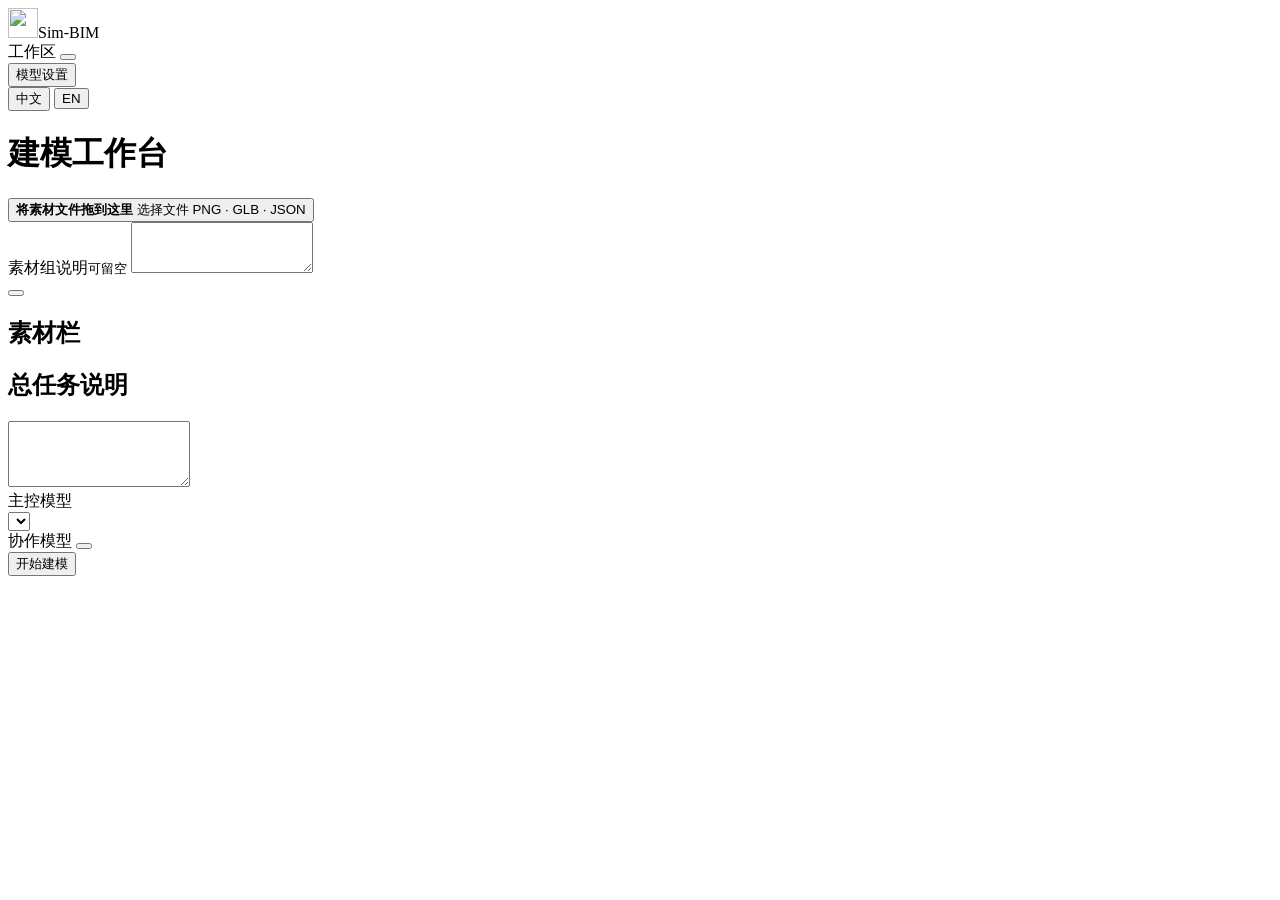
==== src/workbench/static/index.html @ 4235b6f8 "Add local bilingual BIM workbench with grouped materials and selectable model routes" ====
<!doctype html>
<html lang="zh-CN">
<head>
  <meta charset="utf-8">
  <meta name="viewport" content="width=device-width, initial-scale=1">
  <meta name="color-scheme" content="light">
  <title>Sim-BIM</title>
  <link rel="stylesheet" href="/static/style.css">
  <link rel="icon" href="/static/mark.svg" type="image/svg+xml">
  <script type="module" src="/static/app.js"></script>
</head>
<body>
  <header class="masthead">
    <div class="masthead-inner">
      <div class="brand"><img src="/static/mark.svg" alt="" width="30" height="30"><span>Sim-BIM</span></div>
      <div class="workspace-cell">
        <label for="workspace" data-t="workspace">工作区</label>
        <button class="select-button" id="workspace" type="button"><i data-icon="folder"></i><span class="value" id="workspace-value"></span><i data-icon="chevron"></i></button>
      </div>
      <div class="header-tools">
        <button id="settings" class="button" type="button"><i data-icon="settings"></i><span data-t="settings">模型设置</span></button>
        <div class="language" role="group" data-label="language">
          <button type="button" lang="zh-CN" data-lang="zh-CN" aria-pressed="true">中文</button>
          <button type="button" lang="en" data-lang="en" aria-pressed="false">EN</button>
        </div>
      </div>
    </div>
  </header>
  <main>
    <h1 data-t="title">建模工作台</h1>
    <div id="notice" class="notice" role="status" hidden><span id="notice-text"></span><button type="button" id="dismiss" class="icon-button" data-label="close"><i data-icon="close"></i></button></div>
    <div class="sheet">
      <section class="composer region" aria-labelledby="compose-heading">
        <div class="section-heading"><h2 id="compose-heading"></h2><button id="cancel-edit" type="button" class="text-button" data-t="cancelEdit" hidden>取消编辑</button></div>
        <input type="file" id="file-input" accept=".png,.glb,.json" multiple hidden>
        <button id="dropzone" type="button" class="dropzone">
          <span class="upload-icon"><i data-icon="upload"></i></span>
          <strong data-t="drop">将素材文件拖到这里</strong>
          <span class="browse-link" data-t="chooseFiles">选择文件</span>
          <span class="formats">PNG · GLB · JSON</span>
        </button>
        <div id="draft-files" class="file-list"></div>
        <label class="field-label" for="caption"><span data-t="caption">素材组说明</span><small data-t="optional">可留空</small></label>
        <textarea id="caption" rows="3" data-placeholder="captionHint"></textarea>
        <div class="composer-actions"><button id="add" type="button" class="button accent-outline"><i data-icon="plus"></i><span id="add-label"></span></button></div>
      </section>
      <section class="library region" aria-labelledby="library-heading">
        <div class="section-heading"><h2 id="library-heading" data-t="library">素材栏</h2><span id="counts" class="count"></span></div>
        <div id="blocks"></div>
        <section class="brief-section" aria-labelledby="brief-heading">
          <h2 id="brief-heading"><label for="task-brief" data-t="brief">总任务说明</label></h2>
          <textarea id="task-brief" rows="4"></textarea>
          <div class="run-models" role="group" data-label="configuration">
            <div class="config-cell">
              <label for="coordinator" data-t="coordinator">主控模型</label>
              <div class="select-wrap"><select id="coordinator"></select><i data-icon="chevron"></i></div>
            </div>
            <div class="config-cell">
              <label for="workers" data-t="workers">协作模型</label>
              <button class="select-button" id="workers" type="button"><span class="value" id="workers-value"></span><i data-icon="chevron"></i></button>
            </div>
          </div>
          <button id="run" type="button" class="button primary"><i data-icon="play"></i><span data-t="run">开始建模</span></button>
          <p id="run-hint" class="hint" aria-live="polite"></p>
          <div id="run-status" class="run-status" aria-live="polite" hidden></div>
        </section>
      </section>
    </div>
  </main>
  <dialog id="dialog" aria-labelledby="dialog-title"><div class="dialog-head"><h2 id="dialog-title"></h2><button class="icon-button" id="dialog-close" type="button" data-label="close"><i data-icon="close"></i></button></div><div id="dialog-body"></div></dialog>
</body>
</html>
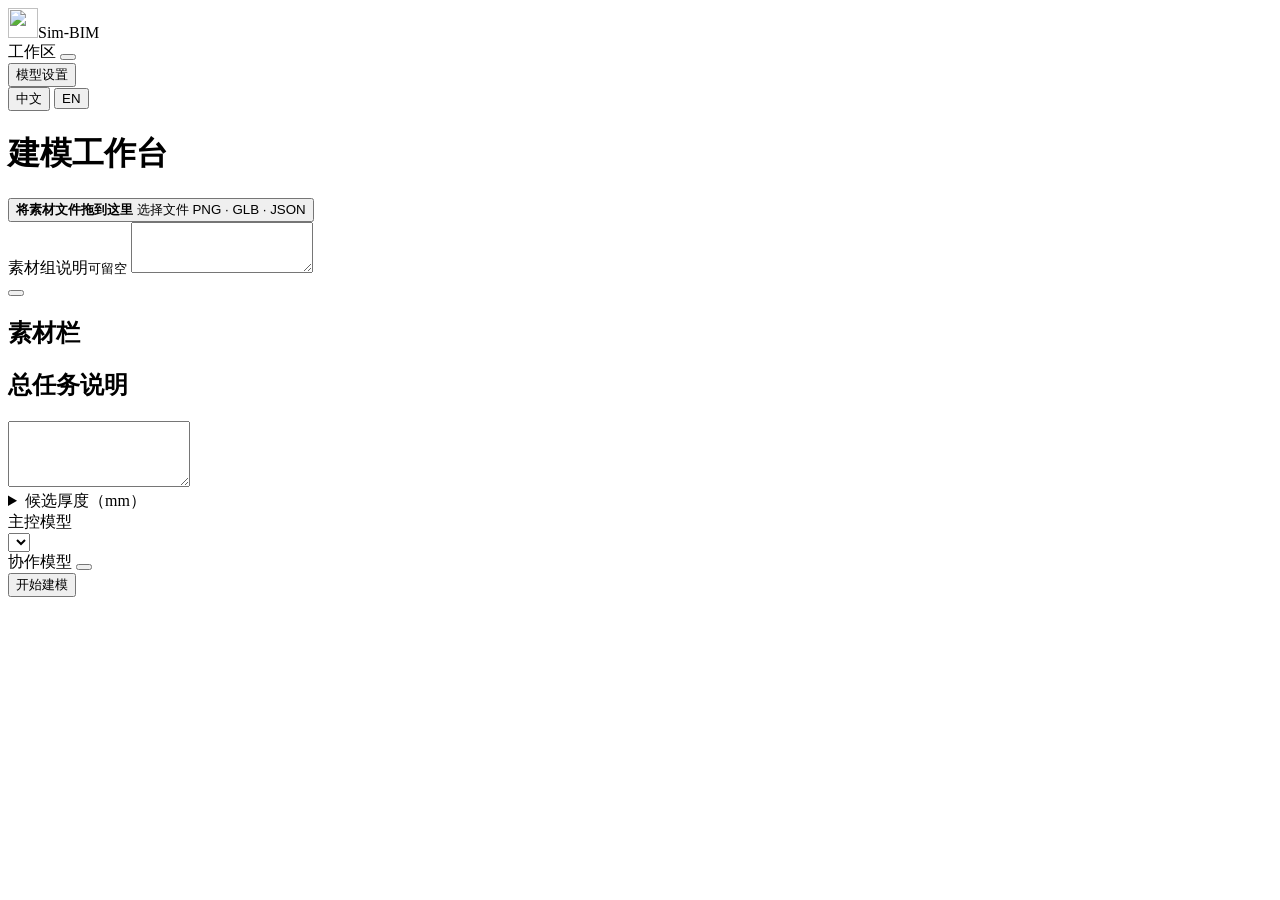
==== commit cd3260a1: "Deliver object-level spatial evidence and shared Sim-BIM surface properties" ====
--- a/src/workbench/static/index.html
+++ b/src/workbench/static/index.html
@@ -50,6 +50,10 @@
         <section class="brief-section" aria-labelledby="brief-heading">
           <h2 id="brief-heading"><label for="task-brief" data-t="brief">总任务说明</label></h2>
           <textarea id="task-brief" rows="4"></textarea>
+          <details id="thickness-options" class="thickness-options">
+            <summary data-t="thicknessCandidates">候选厚度（mm）</summary>
+            <div id="thickness-groups"></div>
+          </details>
           <div class="run-models" role="group" data-label="configuration">
             <div class="config-cell">
               <label for="coordinator" data-t="coordinator">主控模型</label>
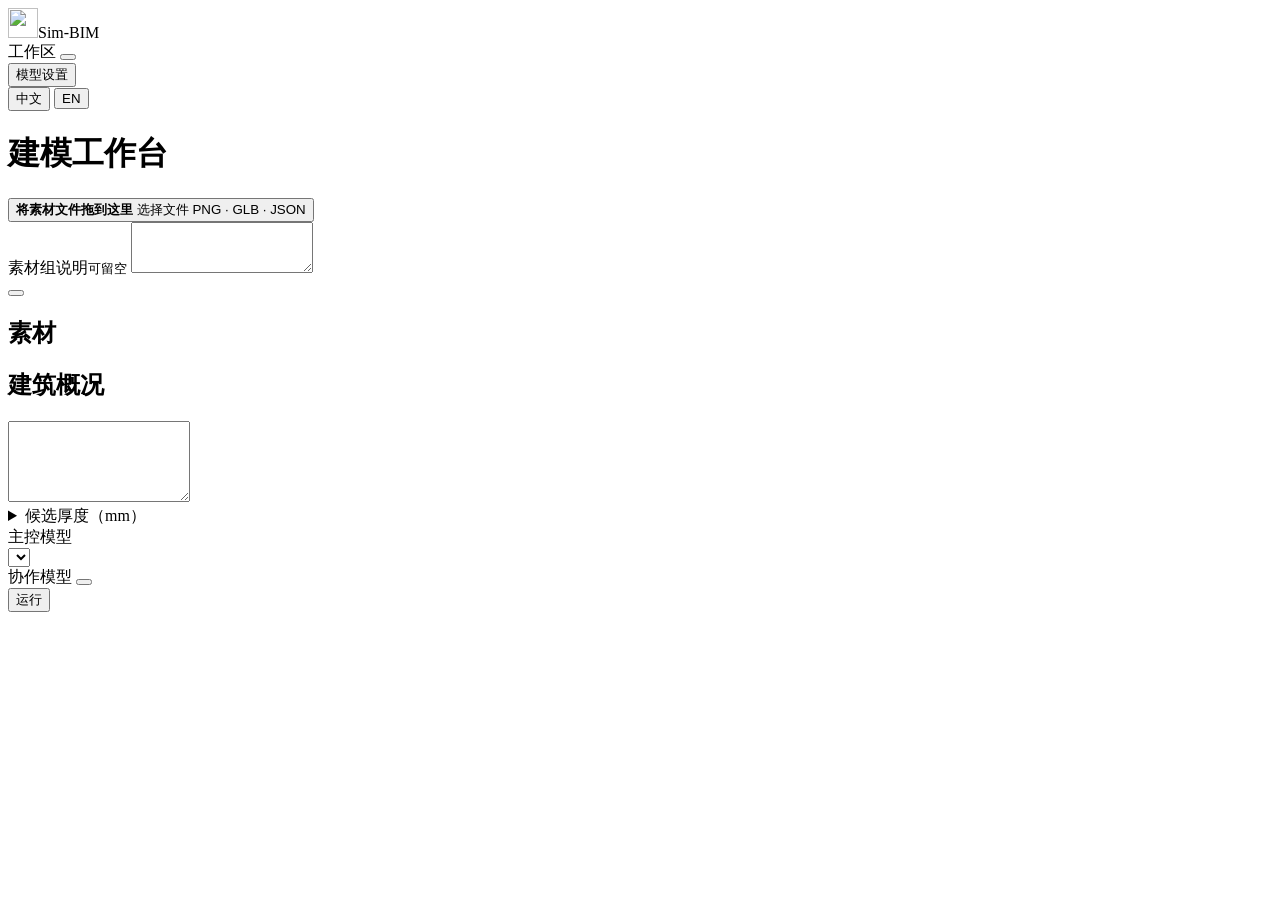
==== commit b7e097a9: "Separate building kickoff from modelling rules and refine workbench inputs" ====
--- a/src/workbench/static/index.html
+++ b/src/workbench/static/index.html
@@ -45,11 +45,11 @@
         <div class="composer-actions"><button id="add" type="button" class="button accent-outline"><i data-icon="plus"></i><span id="add-label"></span></button></div>
       </section>
       <section class="library region" aria-labelledby="library-heading">
-        <div class="section-heading"><h2 id="library-heading" data-t="library">素材栏</h2><span id="counts" class="count"></span></div>
+        <div class="section-heading"><h2 id="library-heading" data-t="library">素材</h2><span id="counts" class="count"></span></div>
         <div id="blocks"></div>
         <section class="brief-section" aria-labelledby="brief-heading">
-          <h2 id="brief-heading"><label for="task-brief" data-t="brief">总任务说明</label></h2>
-          <textarea id="task-brief" rows="4"></textarea>
+          <h2 id="brief-heading"><label for="task-brief" data-t="brief">建筑概况</label></h2>
+          <textarea id="task-brief" rows="5" data-placeholder="kickoffExample"></textarea>
           <details id="thickness-options" class="thickness-options">
             <summary data-t="thicknessCandidates">候选厚度（mm）</summary>
             <div id="thickness-groups"></div>
@@ -64,7 +64,7 @@
               <button class="select-button" id="workers" type="button"><span class="value" id="workers-value"></span><i data-icon="chevron"></i></button>
             </div>
           </div>
-          <button id="run" type="button" class="button primary"><i data-icon="play"></i><span data-t="run">开始建模</span></button>
+          <button id="run" type="button" class="button primary"><i data-icon="play"></i><span data-t="run">运行</span></button>
           <p id="run-hint" class="hint" aria-live="polite"></p>
           <div id="run-status" class="run-status" aria-live="polite" hidden></div>
         </section>
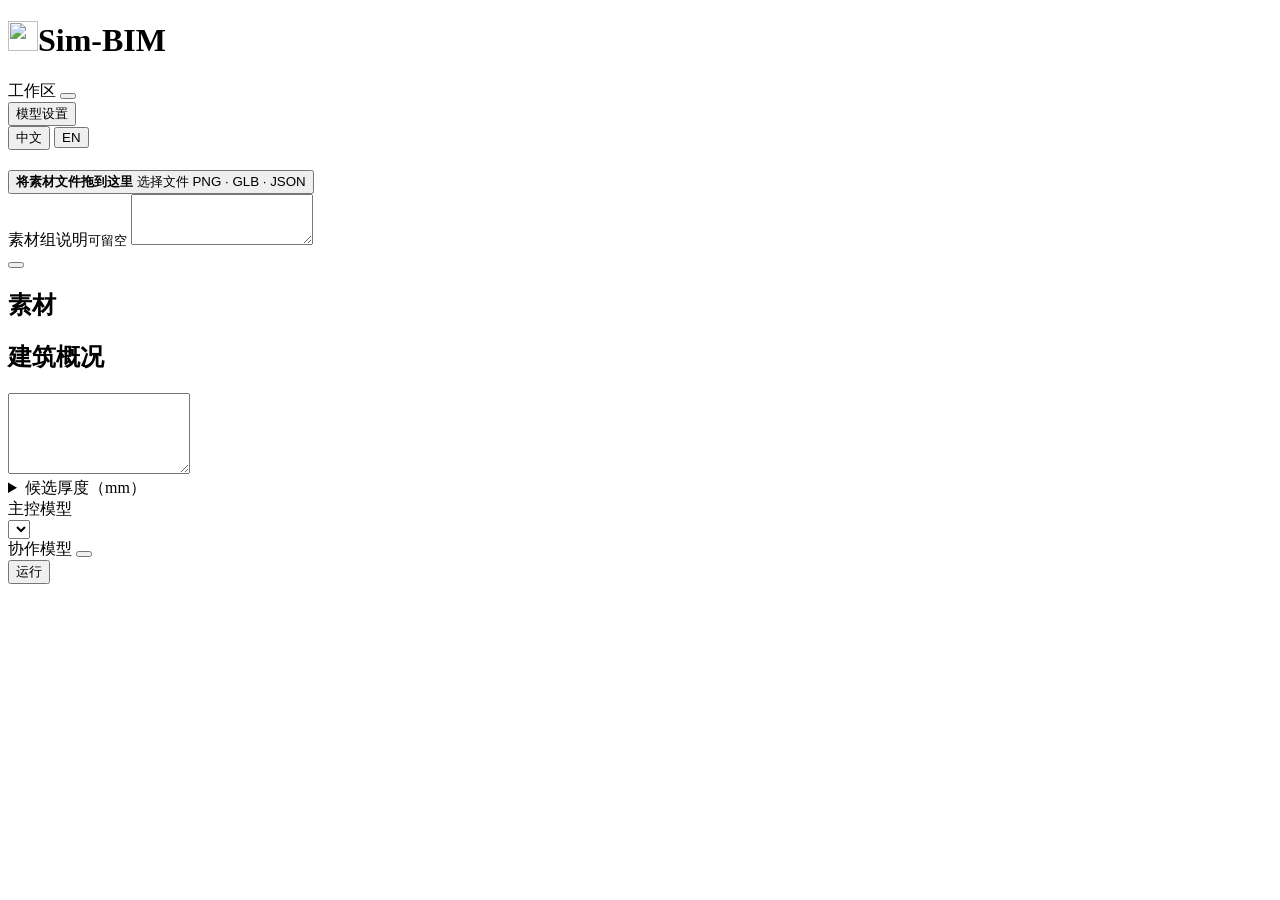
==== commit b2ea92ba: "Simplify workbench headings and illustrate mixed material blocks" ====
--- a/src/workbench/static/index.html
+++ b/src/workbench/static/index.html
@@ -12,7 +12,7 @@
 <body>
   <header class="masthead">
     <div class="masthead-inner">
-      <div class="brand"><img src="/static/mark.svg" alt="" width="30" height="30"><span>Sim-BIM</span></div>
+      <h1 class="brand"><img src="/static/mark.svg" alt="" width="30" height="30"><span>Sim-BIM</span></h1>
       <div class="workspace-cell">
         <label for="workspace" data-t="workspace">工作区</label>
         <button class="select-button" id="workspace" type="button"><i data-icon="folder"></i><span class="value" id="workspace-value"></span><i data-icon="chevron"></i></button>
@@ -27,7 +27,6 @@
     </div>
   </header>
   <main>
-    <h1 data-t="title">建模工作台</h1>
     <div id="notice" class="notice" role="status" hidden><span id="notice-text"></span><button type="button" id="dismiss" class="icon-button" data-label="close"><i data-icon="close"></i></button></div>
     <div class="sheet">
       <section class="composer region" aria-labelledby="compose-heading">
